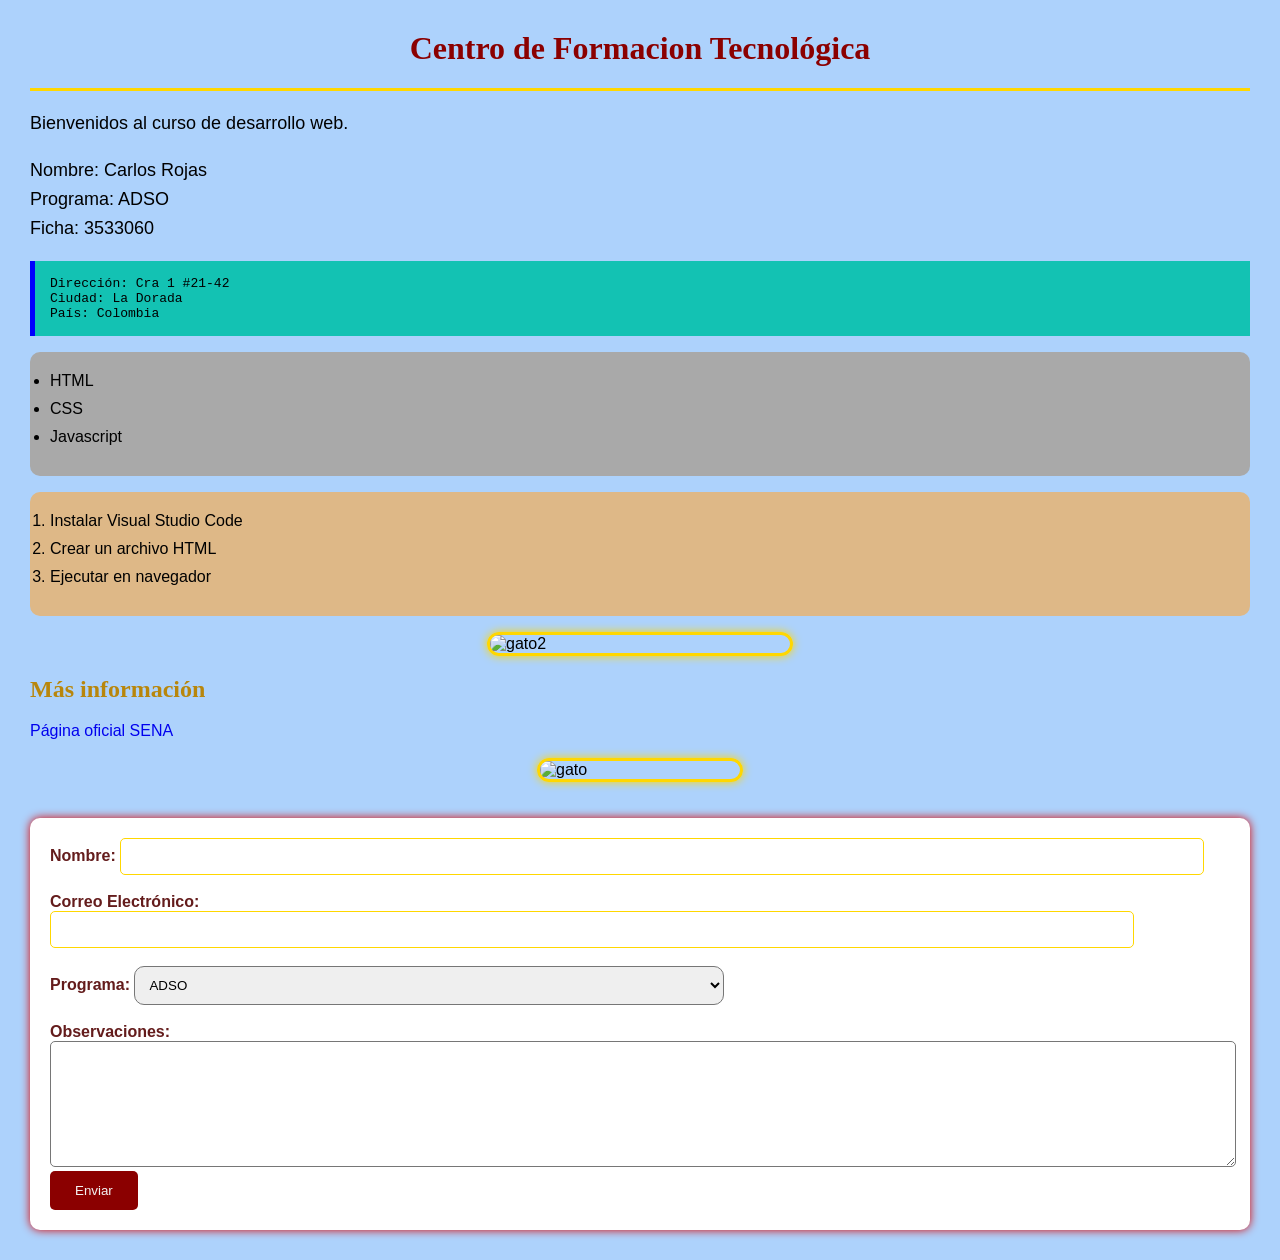
==== index.html @ 3acf71f6 "Rename Taller_HTML.html to index.html" ====
<!DOCTYPE html>
<html lang="es"]>
    <head>
        <meta charset="UTF-8">
        <title>Mi Primera Página</title>
        <link rel="stylesheet" type="text/CSS" href="estilos.css">
    </head>
    <body>
        <h1 class="titulo">Centro de Formacion Tecnológica</h1>
        <hr>

        <p>Bienvenidos al curso de desarrollo web.</p>
        <p>
            Nombre: Carlos Rojas <br>
            Programa: ADSO <br>
            Ficha: 3533060
        </p>
<pre>
Dirección: Cra 1 #21-42
Ciudad: La Dorada
País: Colombia
</pre>
<ul>
    <li>HTML</li>
    <li>CSS</li>
    <li>Javascript</li>
</ul>

<ol>
    <li>Instalar Visual Studio Code</li>
    <li>Crear un archivo HTML</li>
    <li>Ejecutar en navegador</li>
</ol>

<img src="img/gato2.jpg" alt="gato2" width="300">

<h2 class="titulo2">Más información</h2>
<a href="https://www.sena.edu.co" target="_blank">
    Página oficial SENA
</a>

<br><br>

<img src="img/gato.jpg" alt="gato" width="200">
<br><br>
<form>
    <label>Nombre:</label>
    <input type="text" name="Nombre">
<br><br>
    <label>Correo Electrónico:</label>
    <input type="email" name="correo">
<br><br>
    <label>Programa:</label>
    <select name="programa">
        <option>ADSO</option>
        <option>Análisis de Datos</option>
        <option>Contabilidad</option>
    </select>
<br><br>
<label>Observaciones:</label>
<br>
<textarea name="coemntario"></textarea>
<br>
<input type="submit" value="Enviar">

</form>
    </body>
</htmnl>
---- estilos.css ----
.titulo{
    font-family:cursive;
    color: darkred;
    text-align: center;
}
body{
    font-family: 'Franklin Gothic Medium', 'Arial Narrow', Arial, sans-serif;
    background-color: rgb(173, 210, 252);
    margin: 30px;
}
.titulo2{
    color: darkgoldenrod;
    font-family: cursive;
}
hr{
    height: 3px;
    border: none;
    background-color: gold;
}
p{
    font-size: 18px;
    line-height: 1.6;
}
pre{
    background-color: rgb(19, 194, 179);
    padding: 15px;
    border-left: 5px solid blue;
}
ul{
    background-color: darkgray;
    padding: 20px;
    border-radius: 10px;
}
ol{
    background-color:burlywood ;
    padding: 20px;
    border-radius: 10px;
}
li{
    margin-bottom: 10px;
}
img{
    display: block;
    margin: auto;
    border: 3px solid gold;
    border-radius: 15px;
    box-shadow: 0px 0px 10px gold;
}
a{
    text-decoration: none;
}

a:hover{
    color: red;
}
form{
    background-color: white;
    padding: 20px;
    border-radius: 10px;
    box-shadow:0px 0px 10px rgb(219, 0, 0);
}
label{
    font-weight: bold;
    color: rgb(100, 28, 28);
}
input[type="text"],
input[type="email"]{
    width: 90%;
    padding: 10px;
    border: 1px solid gold;
    border-radius: 5px;
}
select{
    width: 50%;
    padding: 10px;
    border-radius: 10px;
}
textarea{
    width: 100%;
    height: 120px;
    border-radius: 5px;
}
input[type="submit"]
{
    background-color: darkred;
    color: rgb(243, 243, 243);
    border: none;
    padding: 12px 25px;
    border-radius: 5px;
}
input[type="submit"]:hover{
    background-color: indigo;
}
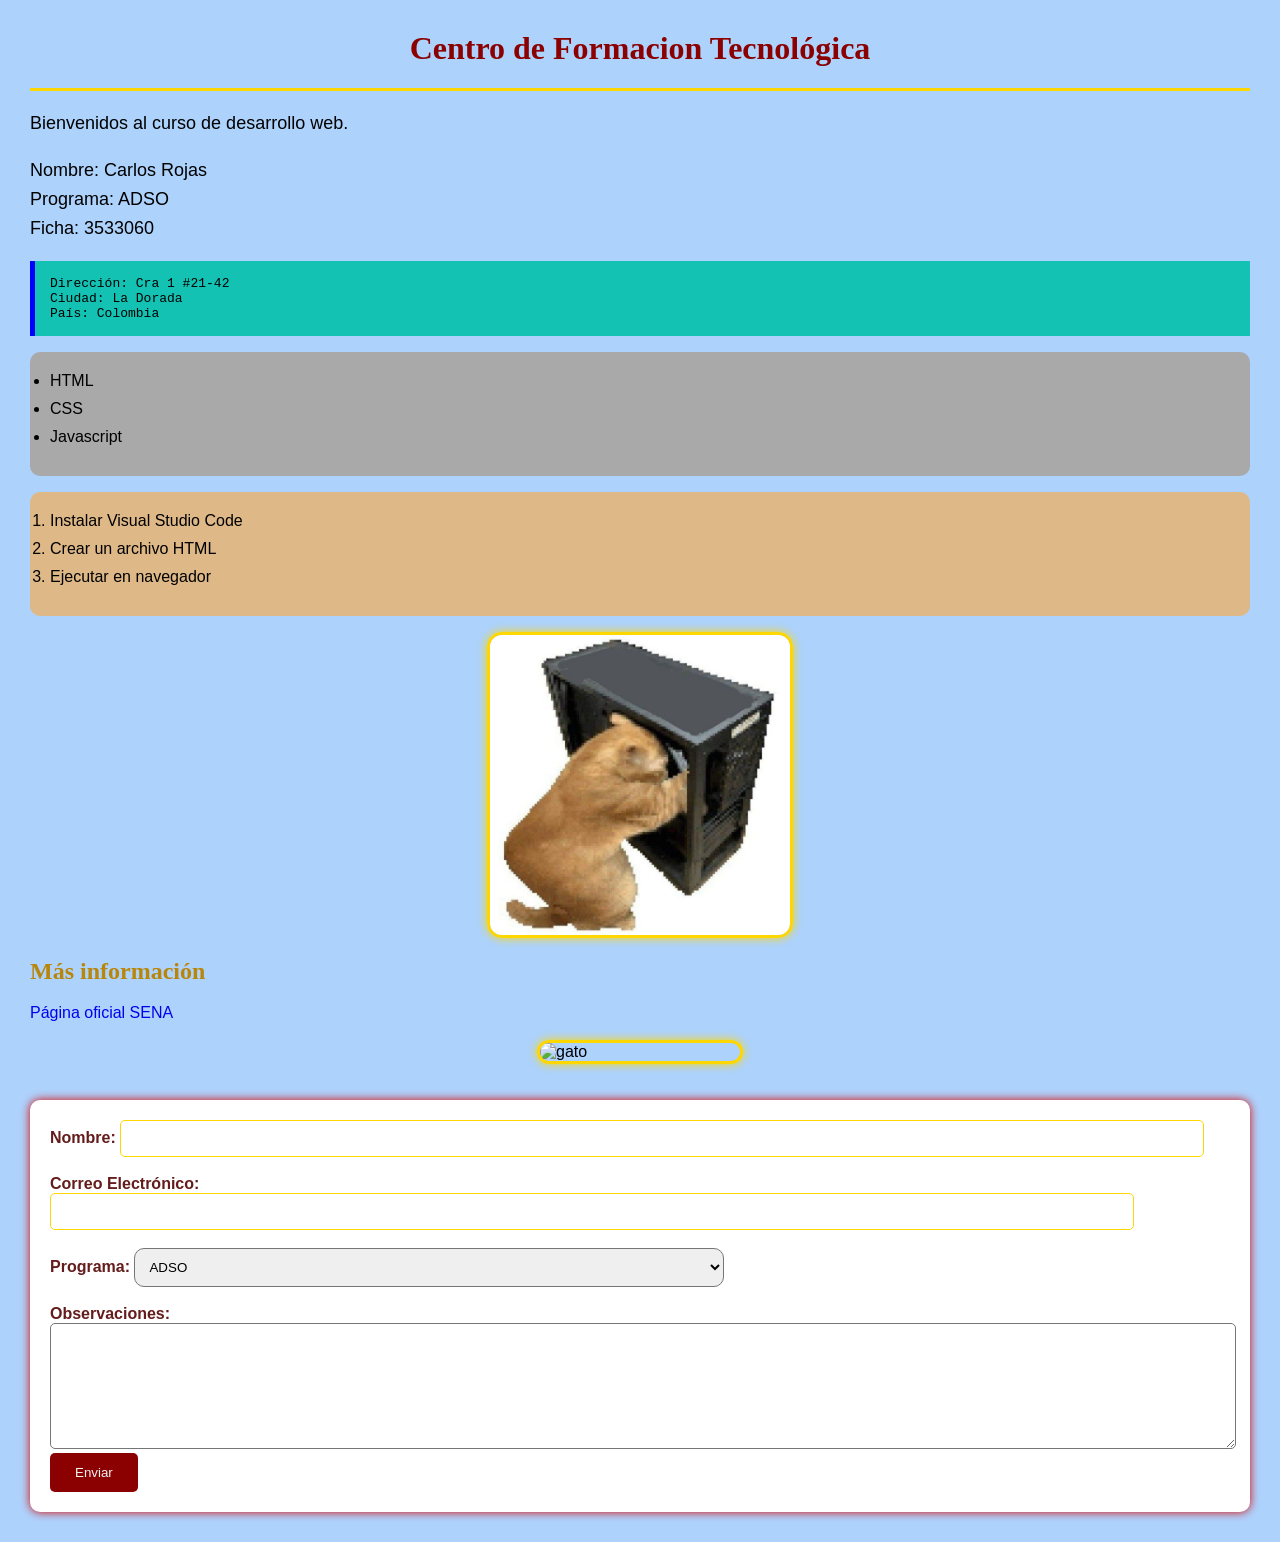
==== commit 62e29698: "Update index.html" ====
--- a/index.html
+++ b/index.html
@@ -32,7 +32,7 @@
     <li>Ejecutar en navegador</li>
 </ol>
 
-<img src="img/gato2.jpg" alt="gato2" width="300">
+<img src="gato.jpg" alt="Gato" width="300">
 
 <h2 class="titulo2">Más información</h2>
 <a href="https://www.sena.edu.co" target="_blank">
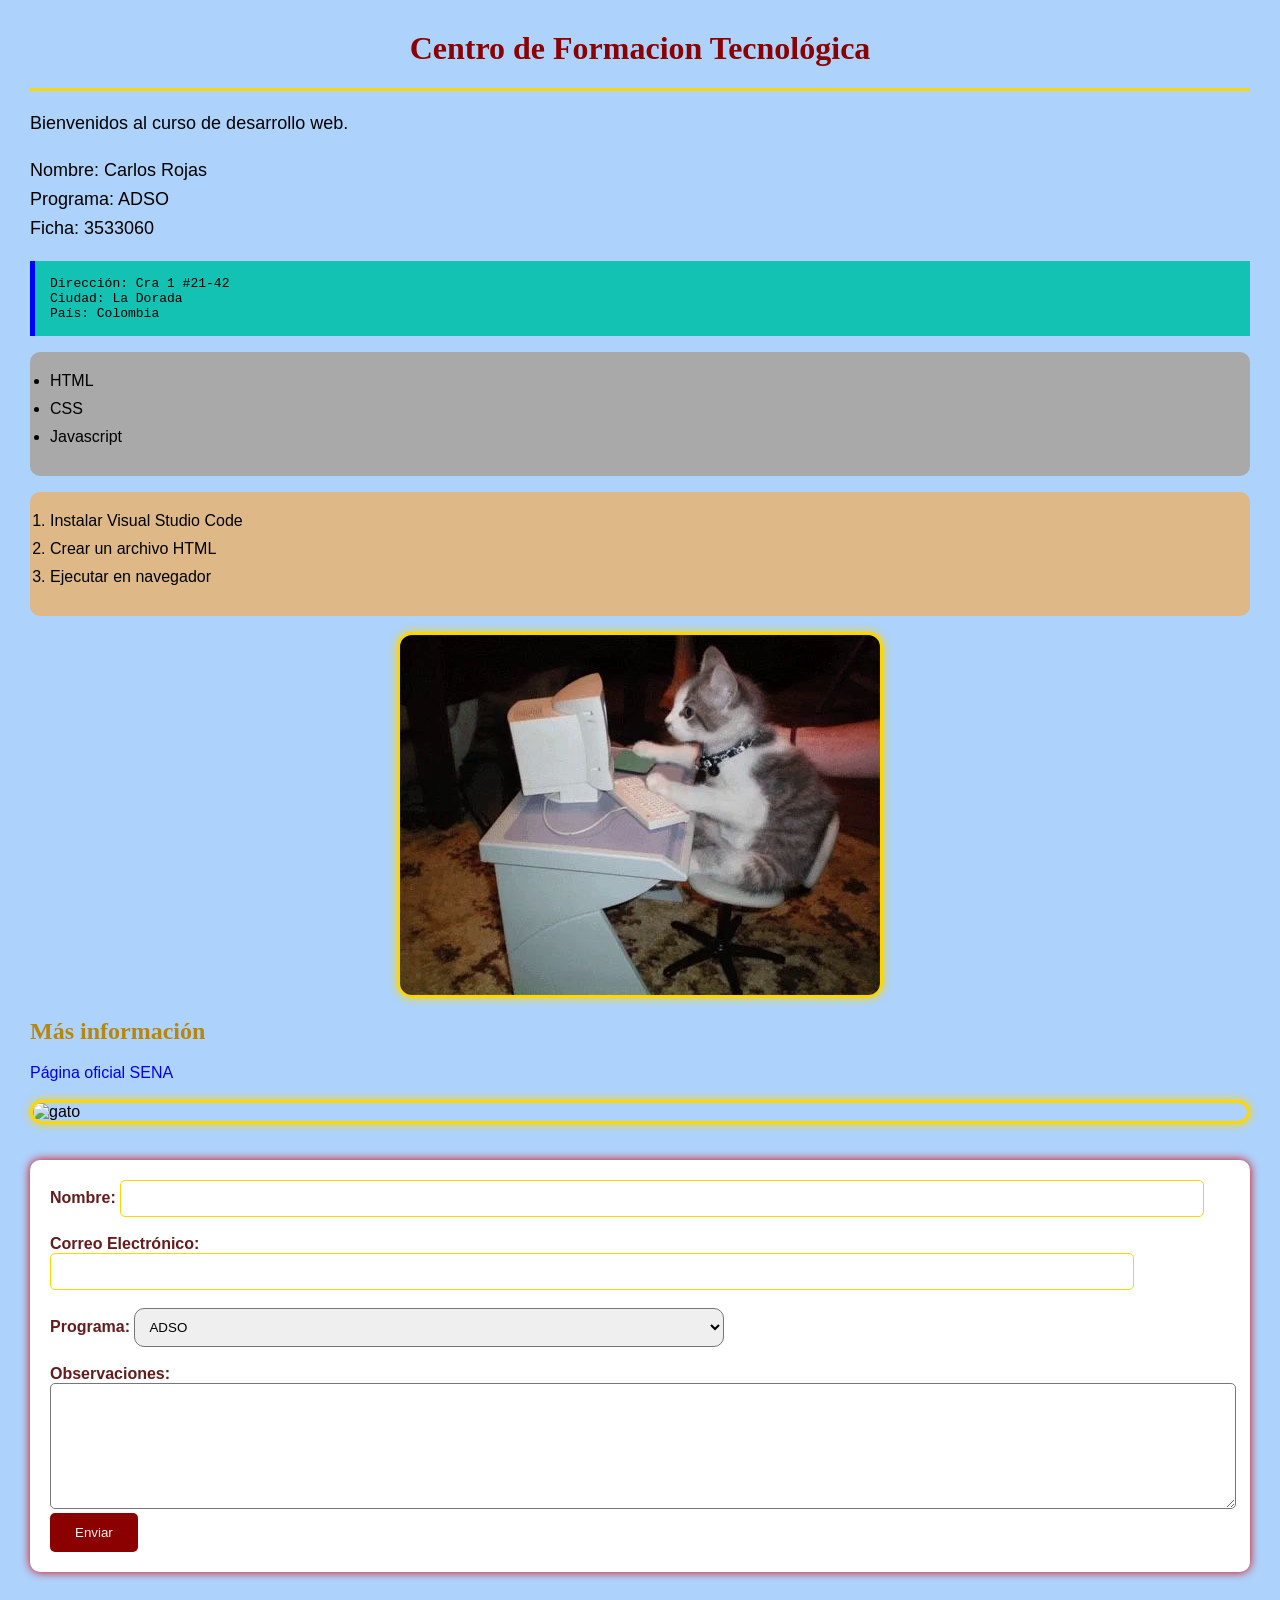
==== commit 65a4e704: "Update index.html" ====
--- a/index.html
+++ b/index.html
@@ -32,7 +32,7 @@
     <li>Ejecutar en navegador</li>
 </ol>
 
-<img src="gato.jpg" alt="Gato" width="300">
+<img src="gato2.jpg" alt="gato2">
 
 <h2 class="titulo2">Más información</h2>
 <a href="https://www.sena.edu.co" target="_blank">
@@ -41,7 +41,7 @@
 
 <br><br>
 
-<img src="img/gato.jpg" alt="gato" width="200">
+<img src="img/gato.jpg" alt="gato">
 <br><br>
 <form>
     <label>Nombre:</label>
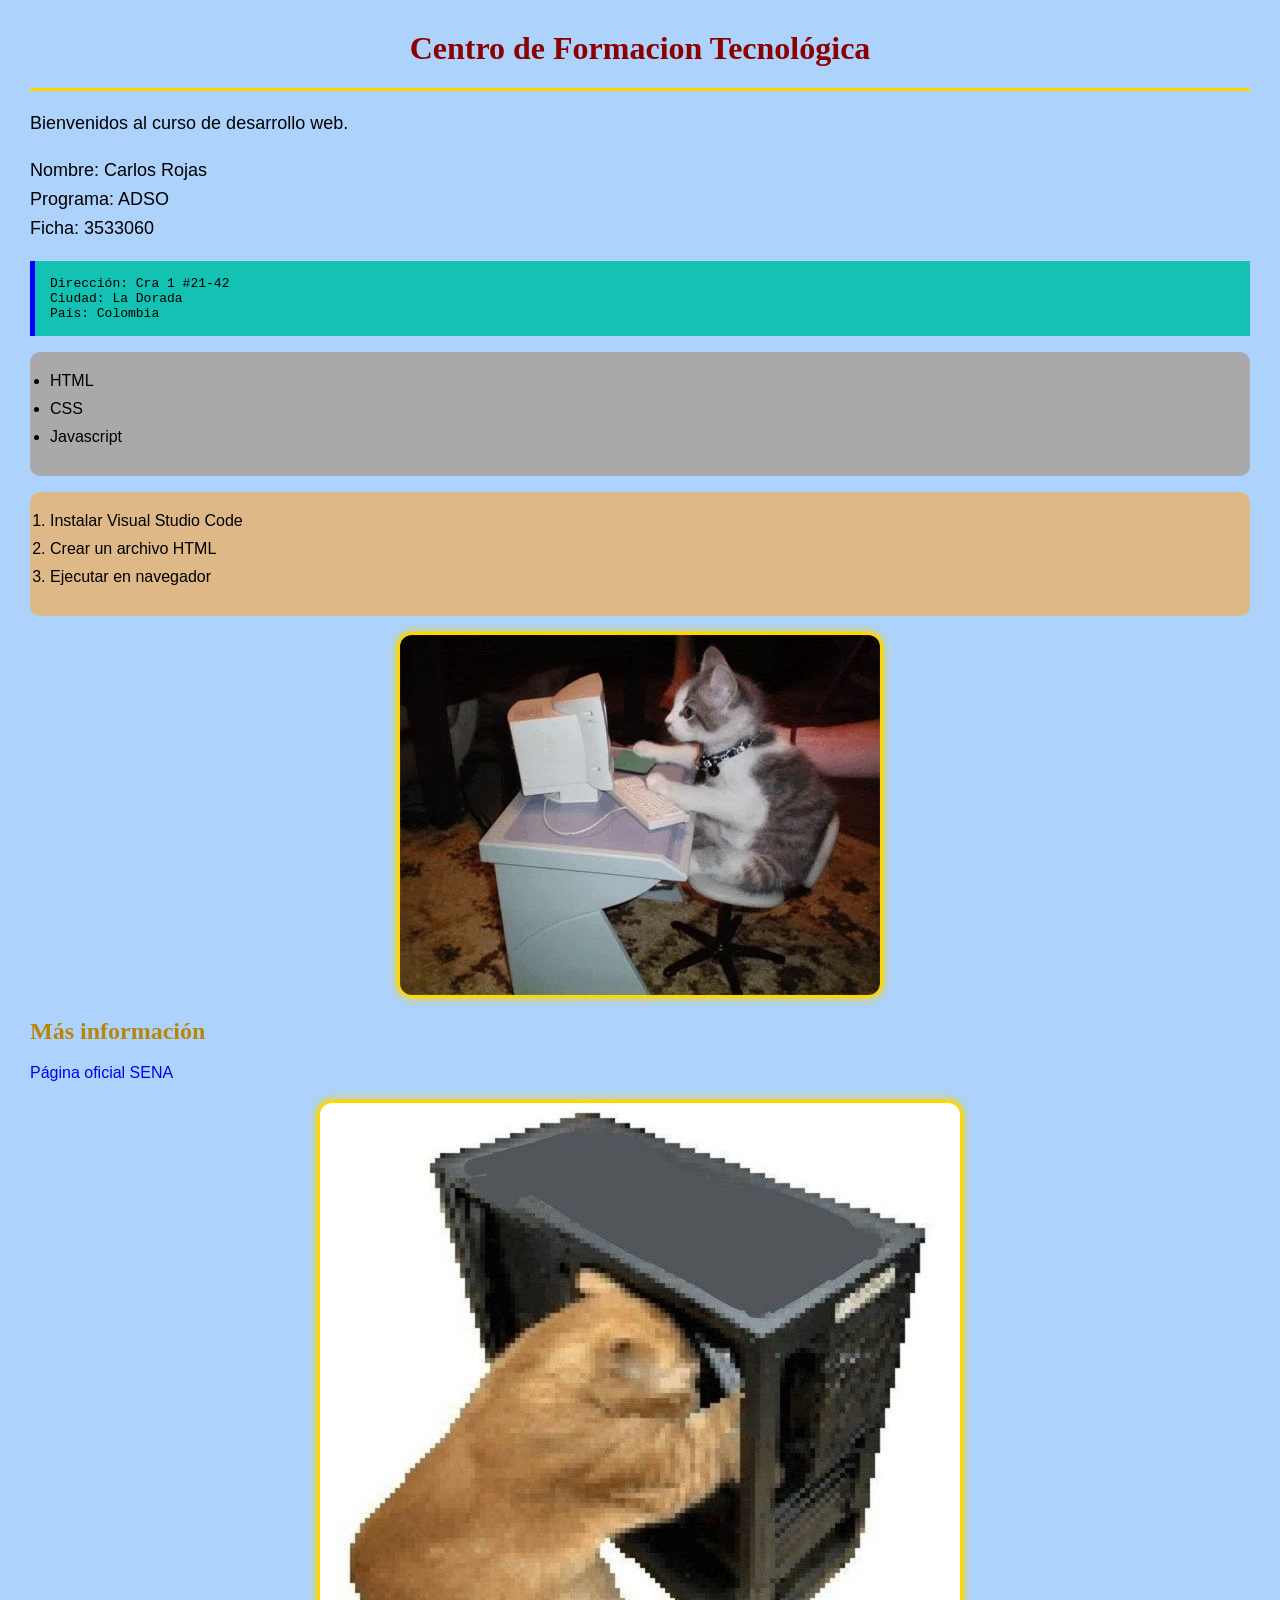
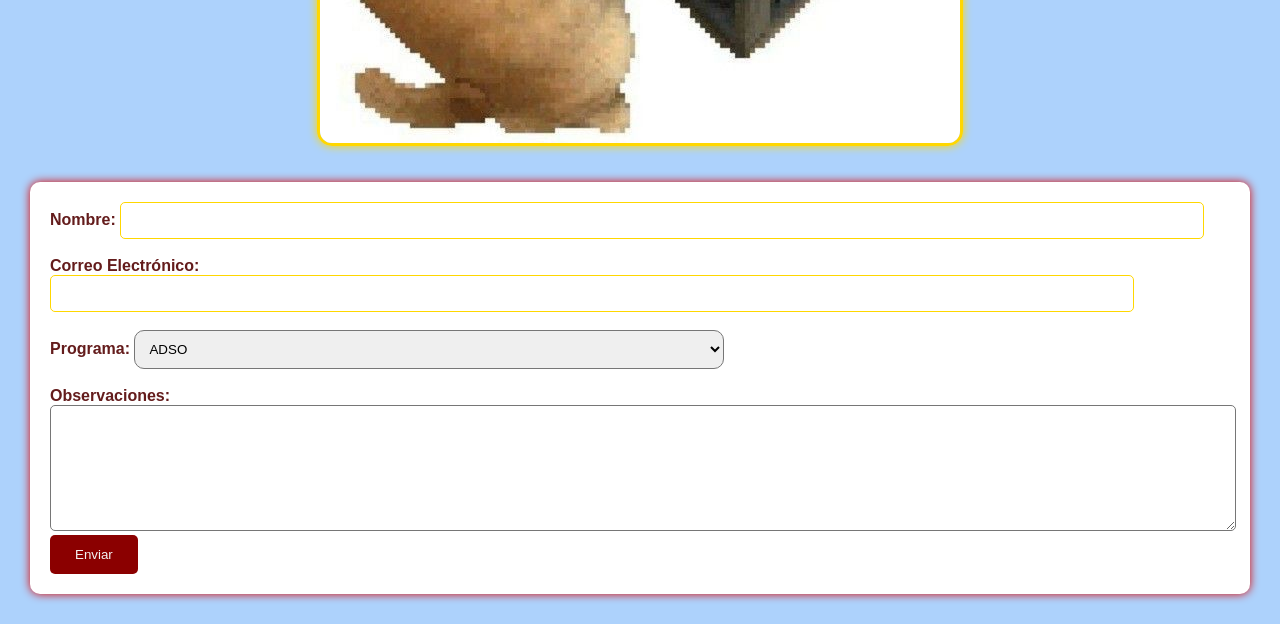
==== commit 7130c6a0: "Update index.html" ====
--- a/index.html
+++ b/index.html
@@ -41,7 +41,7 @@
 
 <br><br>
 
-<img src="img/gato.jpg" alt="gato">
+<img src="gato.jpg" alt="gato">
 <br><br>
 <form>
     <label>Nombre:</label>
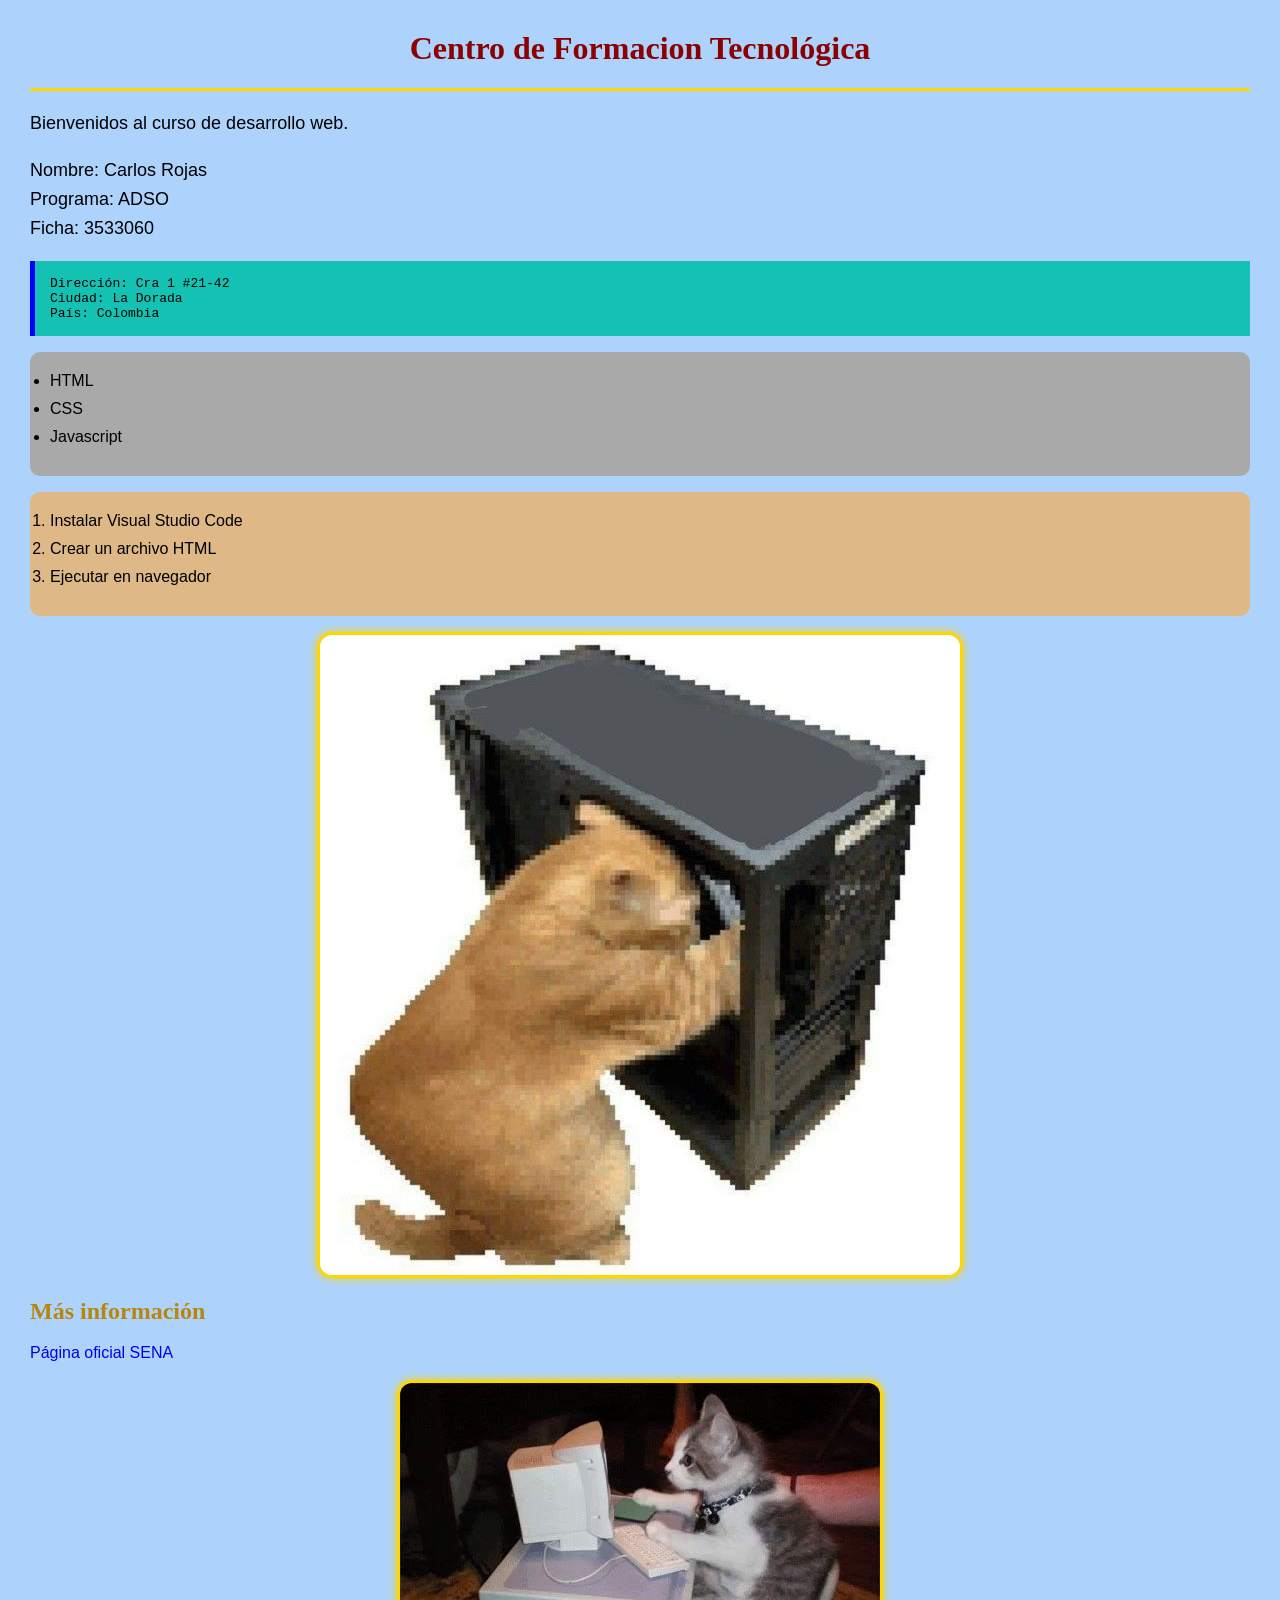
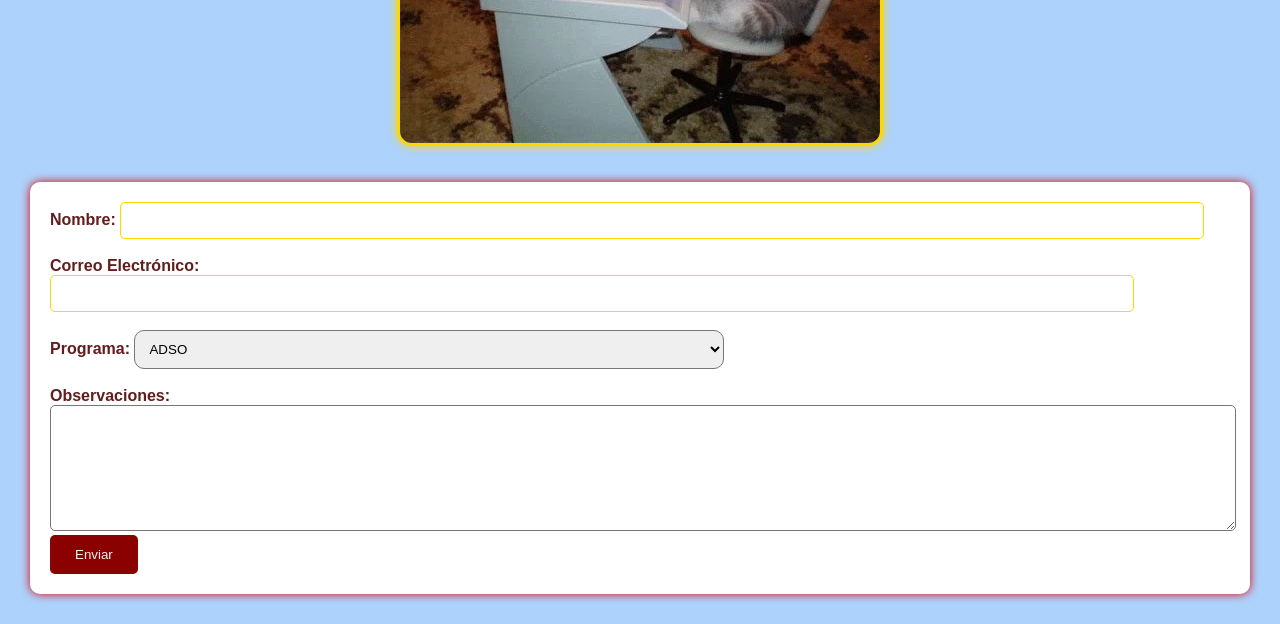
==== commit 6ed5414e: "Update index.html" ====
--- a/index.html
+++ b/index.html
@@ -32,7 +32,7 @@
     <li>Ejecutar en navegador</li>
 </ol>
 
-<img src="gato2.jpg" alt="gato2">
+<img src="gato.jpg" alt="gato">
 
 <h2 class="titulo2">Más información</h2>
 <a href="https://www.sena.edu.co" target="_blank">
@@ -41,7 +41,7 @@
 
 <br><br>
 
-<img src="gato.jpg" alt="gato">
+<img src="gato2.jpg" alt="gato2">
 <br><br>
 <form>
     <label>Nombre:</label>
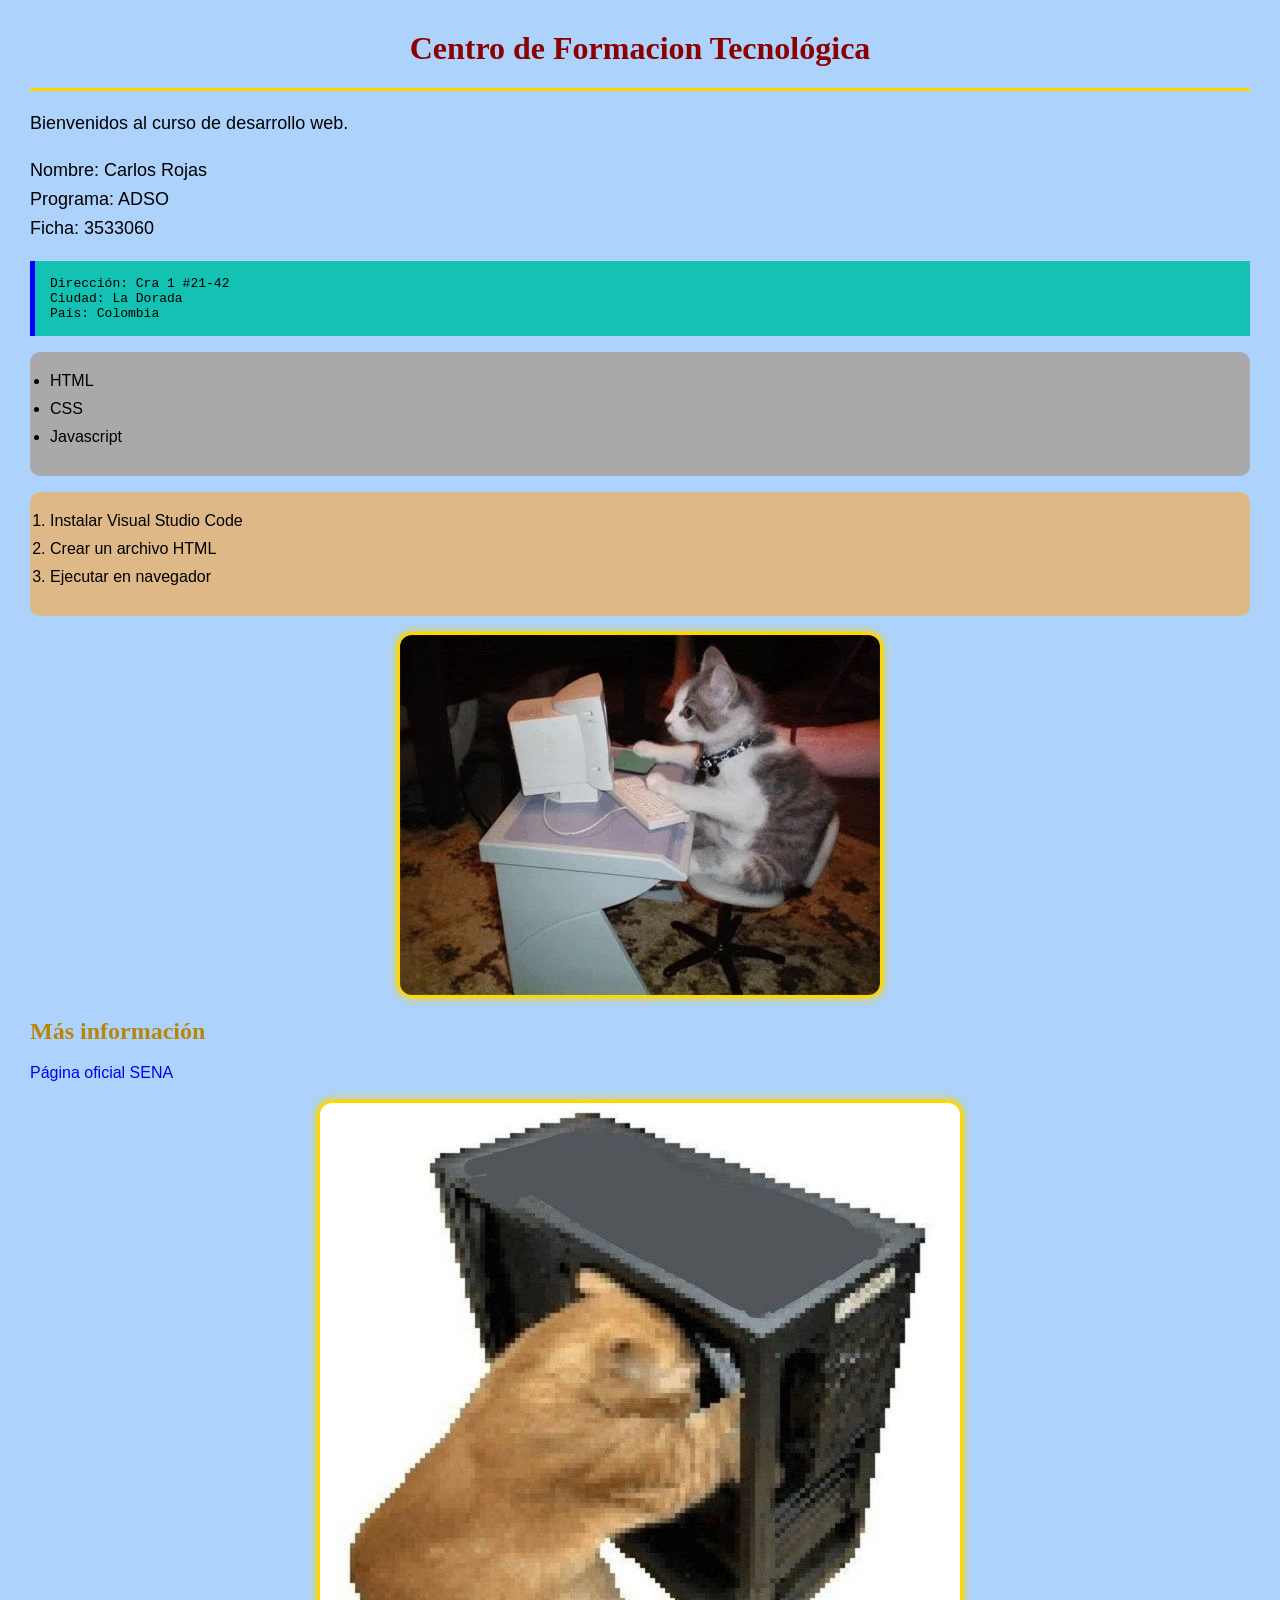
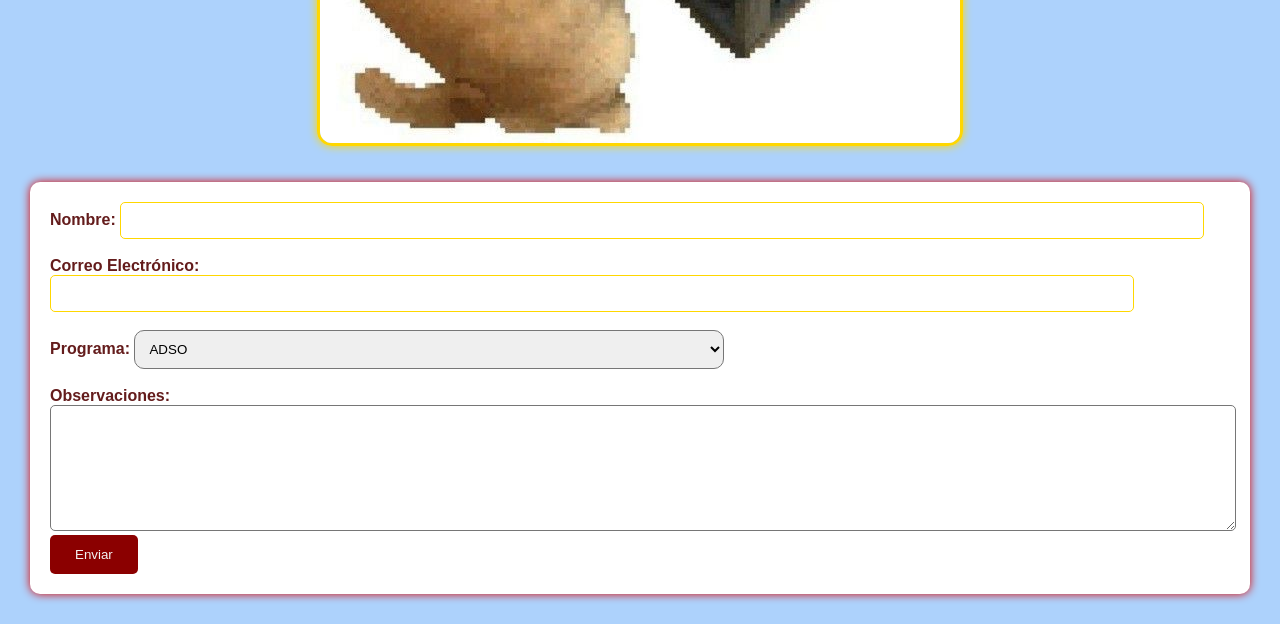
==== commit 19cea0f5: "Update index.html" ====
--- a/index.html
+++ b/index.html
@@ -32,7 +32,7 @@
     <li>Ejecutar en navegador</li>
 </ol>
 
-<img src="gato.jpg" alt="gato">
+<img src="gato2.jpg" alt="Gato2">
 
 <h2 class="titulo2">Más información</h2>
 <a href="https://www.sena.edu.co" target="_blank">
@@ -41,7 +41,7 @@
 
 <br><br>
 
-<img src="gato2.jpg" alt="gato2">
+<img src="gato.jpg" alt="Gato">
 <br><br>
 <form>
     <label>Nombre:</label>
